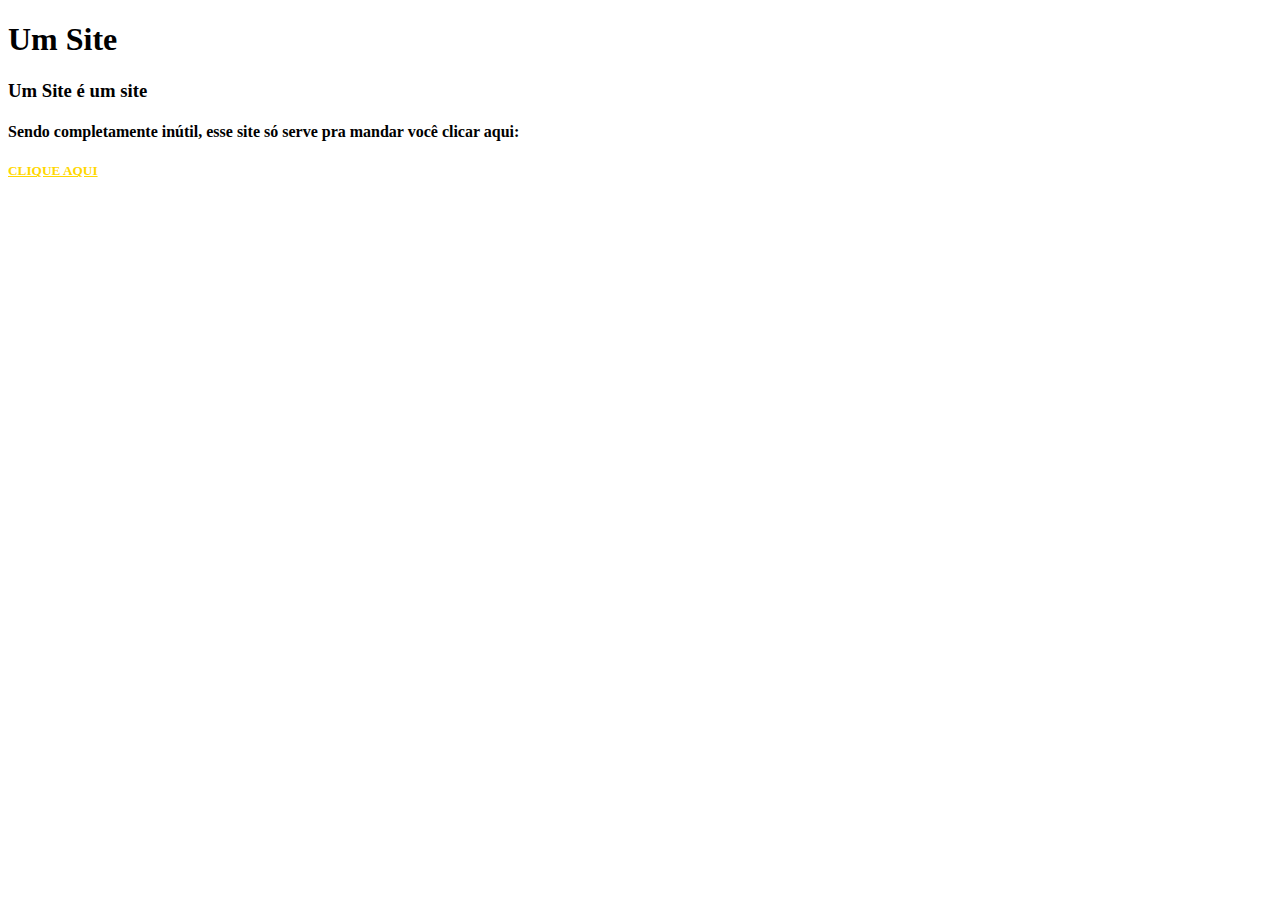
==== ws/index.html @ 9f21f21e "Create index.html" ====
<!DOCTYPE html>
<html>
    <head>
        <meta charset="utf-8" />
        <meta http-equiv="X-UA-Compatible" content="IE=edge">
        <title>Um Site</title>
        <meta name="viewport" content="width=device-width, initial-scale=1">
        <link rel="stylesheet" type="text/css" media="screen" href="index.css" />
    </head>


    <body>
        <div class="group">
            <h1>Um Site</h1>
            <h3>Um Site é um site</h3>
            <h4>Sendo completamente inútil, esse site só serve pra mandar você clicar aqui:</h4>
            <h5><a style="color: gold" href="next.html">CLIQUE AQUI</a></h5>
          </div>
    </body>

</html>
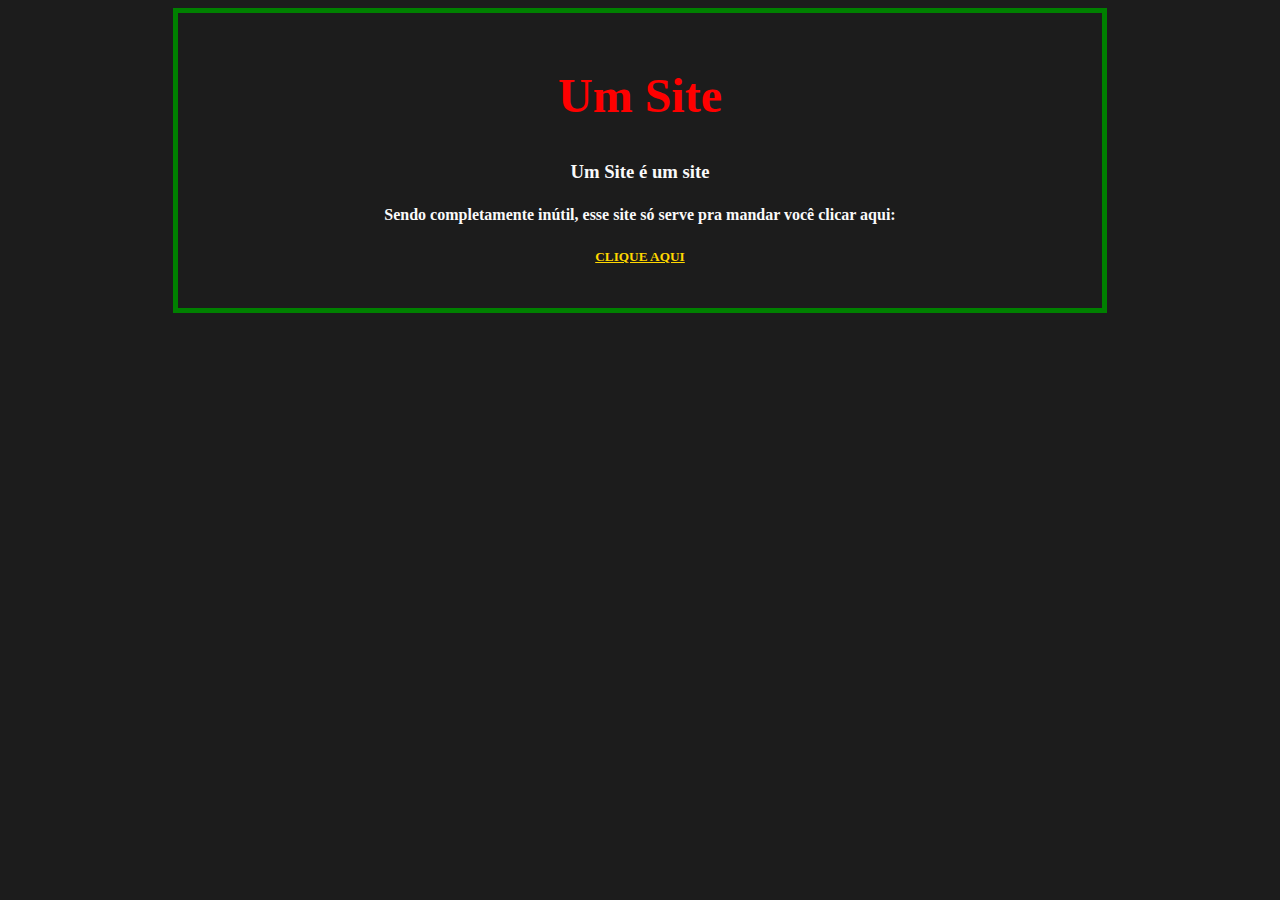
==== commit 721d0c2d: "Update index.html" ====
--- a/ws/index.html
+++ b/ws/index.html
@@ -5,7 +5,46 @@
         <meta http-equiv="X-UA-Compatible" content="IE=edge">
         <title>Um Site</title>
         <meta name="viewport" content="width=device-width, initial-scale=1">
-        <link rel="stylesheet" type="text/css" media="screen" href="index.css" />
+        <style>
+            p {
+    text-align: justify;
+    padding-top: 5px;
+    padding-bottom: 5px;
+}
+
+h1, h2 {
+    font-family: "Times New Roman";
+    color: red;
+}
+
+h1 {
+    font-size: 300%;
+}
+
+body {
+    line-height: 1.3;
+    background-color: #1C1C1C;
+    color: #FAFAFA;
+}
+
+.group {
+    margin: auto;
+    margin-bottom: 30px;
+    border: 5px solid green;
+    padding: 20px;
+    width: 70%;
+    text-align: center;
+}
+
+.box {
+
+    margin: auto;
+    word-wrap: break-word;
+    width: 95%;
+    text-align: left;
+    font-size: 1.25em;
+}
+    </style>
     </head>
 
 
